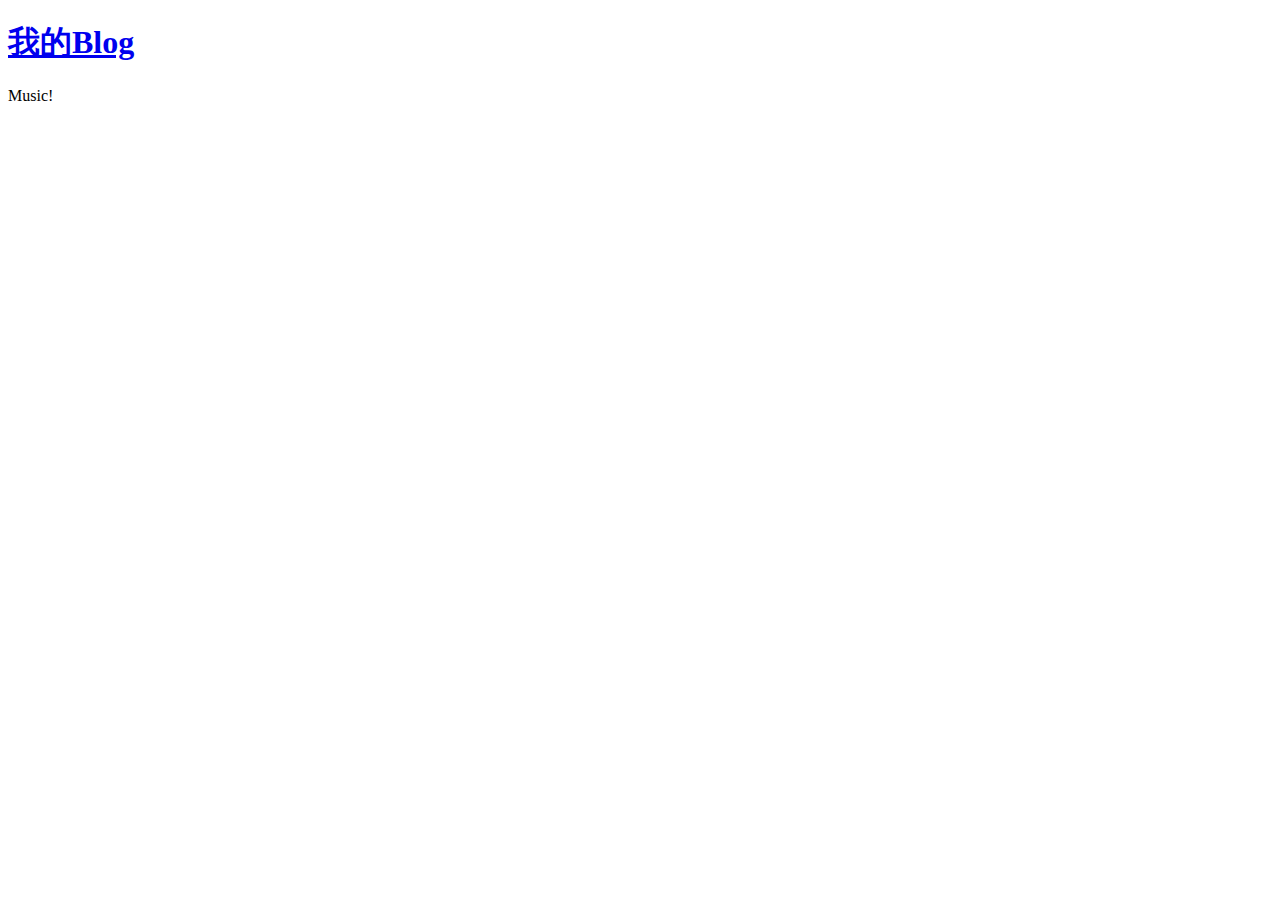
==== index.html @ 45beab01 "main" ====
<!DOCTYPE html>
<html>
	<head>
		<meta charset="utf-8">
		<title>主页</title>
	</head>
	<body>
		<h1><a href="http://kreimu.xyz">我的Blog</a></h1>
		<p>Music!</p>
		<p><iframe frameborder="no" border="0" marginwidth="0" marginheight="0" width=330 height=320 src="//music.163.com/outchain/player?type=0&id=7382529915&auto=0&height=430"></iframe></p>
	</body>
</html>
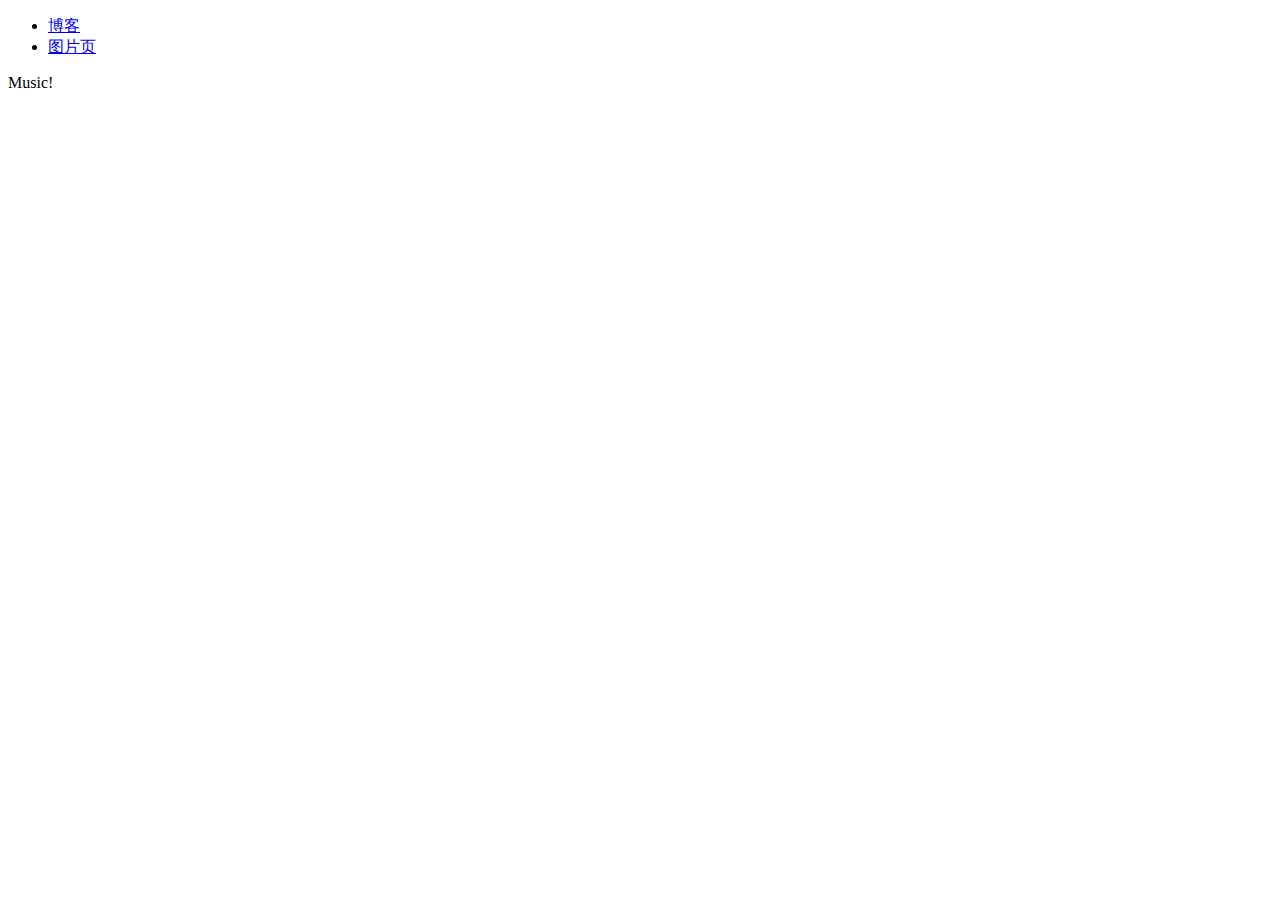
==== commit b1a00944: "main" ====
--- a/index.html
+++ b/index.html
@@ -1,12 +1,20 @@
 <!DOCTYPE html>
 <html>
-	<head>
-		<meta charset="utf-8">
-		<title>主页</title>
-	</head>
-	<body>
-		<h1><a href="http://kreimu.xyz">我的Blog</a></h1>
-		<p>Music!</p>
-		<p><iframe frameborder="no" border="0" marginwidth="0" marginheight="0" width=330 height=320 src="//music.163.com/outchain/player?type=0&id=7382529915&auto=0&height=430"></iframe></p>
-	</body>
-</html>
+
+<head>
+	<meta charset="utf-8">
+	<title>主页</title>
+	<link href="css/1.css" type="text/css" rel="stylesheet" />
+</head>
+
+<body background="img/background.jpg">
+	<ul class="nav nav-tabs">
+		<li><a href="http://kreimu.xyz">博客</a></li>
+		<li><a href="indexpic.html">图片页</a></li>
+	</ul>
+	<p>Music!</p>
+	<p><iframe frameborder="no" border="0" marginwidth="0" marginheight="0" width=330 height=320
+			src="//music.163.com/outchain/player?type=0&id=7382529915&auto=0&height=430"></iframe></p>
+</body>
+
+</html>